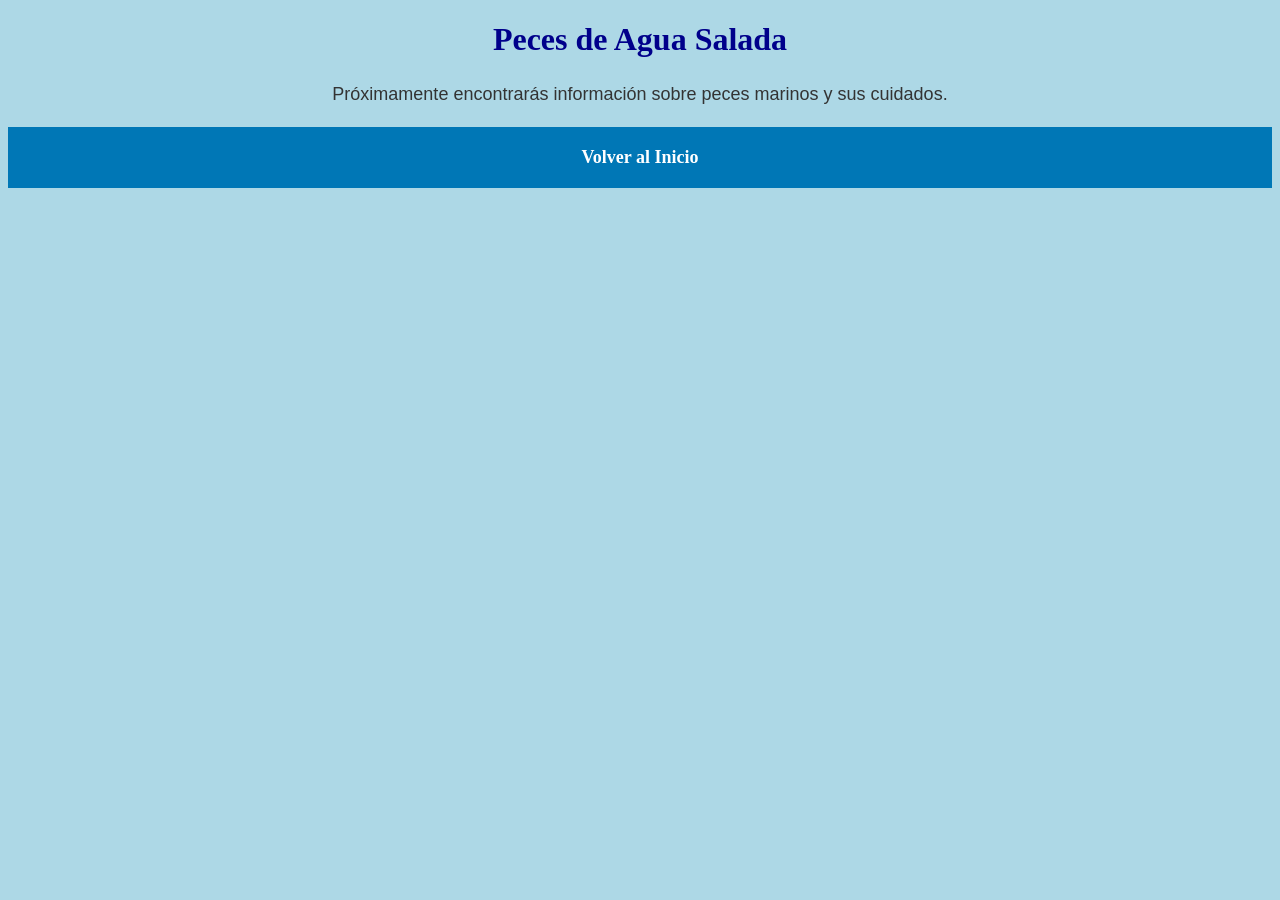
==== agua-salada.html @ ac1f3e97 "Avance Mundo de los Peces" ====
<!DOCTYPE html>
<html lang="es">
<head>
    <meta charset="UTF-8">
    <meta name="viewport" content="width=device-width, initial-scale=1.0">
    <title>Agua Salada - Mundo de los Peces</title>
    <link rel="stylesheet" href="css/style.css">
</head>
<body>
    <h1>Peces de Agua Salada</h1>

    <p>Próximamente encontrarás información
    sobre peces marinos y sus cuidados.</p>

    <nav>
        <a href="index.html">Volver al Inicio</a>
    </nav>
</body>
</html>
---- css/style.css ----
body {
    background-color: lightblue;
}

h1 {
    color: darkblue;
    text-align: center;
}

nav {
    background-color: #0077b6;
    text-align: center;
    padding: 20px;
}

nav a {
    color: white;
    text-decoration: none;
    margin: 0 15px;
    font-size: 18px;
    font-weight: bold;
}

nav a:hover {
    color: #90e0ef;
}
p {
    text-align: center;
    font-family: Arial, sans-serif;
    font-size: 18px;
    color: #333333;
    line-height: 1.6;
    padding: 0 20px;
}
.imagen-pez {
    display: block;
    width: 300px;
    height: 220px;
    max-width: 90%;
    object-fit: cover;
    margin: 20px auto;
    border-radius: 15px;
}
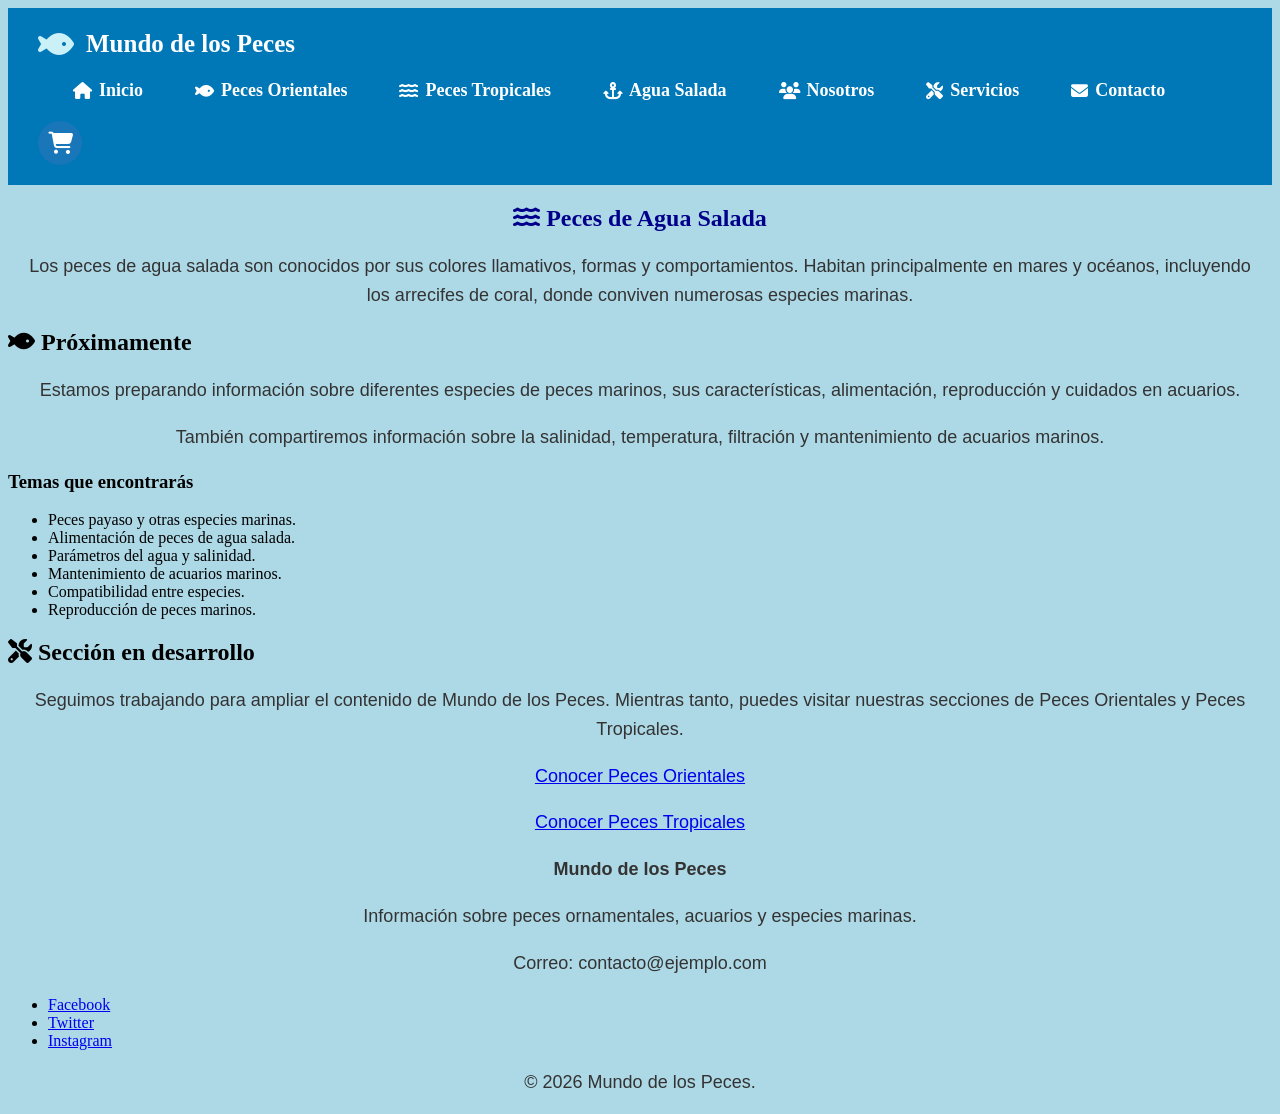
==== commit 08374307: "Actualizar paginas y agregar carrito de tienda" ====
--- a/agua-salada.html
+++ b/agua-salada.html
@@ -1,20 +1,251 @@
 
 <!DOCTYPE html>
 <html lang="es">
+
 <head>
     <meta charset="UTF-8">
     <meta name="viewport" content="width=device-width, initial-scale=1.0">
+
     <title>Agua Salada - Mundo de los Peces</title>
+
+    <!-- Conexión con CSS -->
     <link rel="stylesheet" href="css/style.css">
+
+    <!-- Íconos Font Awesome -->
+    <link rel="stylesheet"
+          href="https://cdnjs.cloudflare.com/ajax/libs/font-awesome/6.7.2/css/all.min.css">
 </head>
+
 <body>
-    <h1>Peces de Agua Salada</h1>
-
-    <p>Próximamente encontrarás información
-    sobre peces marinos y sus cuidados.</p>
-
-    <nav>
-        <a href="index.html">Volver al Inicio</a>
-    </nav>
+
+    <!-- Encabezado principal -->
+    <header class="header">
+
+        <!-- Logo -->
+        <a href="index.html" class="logo">
+            <i class="fa-solid fa-fish"></i>
+            Mundo de los Peces
+        </a>
+
+        <!-- Botón hamburguesa -->
+        <button class="hamburguesa"
+                id="boton-menu"
+                type="button"
+                aria-label="Abrir menú"
+                aria-expanded="false"
+                aria-controls="menu">
+
+            <span></span>
+            <span></span>
+            <span></span>
+        </button>
+
+        <!-- Menú de navegación -->
+        <nav class="menu" id="menu">
+            <ul>
+
+                <li>
+                    <a href="index.html">
+                        <i class="fa-solid fa-house"></i>
+                        Inicio
+                    </a>
+                </li>
+
+                <li>
+                    <a href="orientales.html">
+                        <i class="fa-solid fa-fish"></i>
+                        Peces Orientales
+                    </a>
+                </li>
+
+                <li>
+                    <a href="tropicales.html">
+                        <i class="fa-solid fa-water"></i>
+                        Peces Tropicales
+                    </a>
+                </li>
+
+                <li>
+                    <a href="agua-salada.html">
+                        <i class="fa-solid fa-anchor"></i>
+                        Agua Salada
+                    </a>
+                </li>
+
+                <li>
+                    <a href="nosotros.html">
+                        <i class="fa-solid fa-users"></i>
+                        Nosotros
+                    </a>
+                </li>
+
+                <li>
+                    <a href="servicios.html">
+                        <i class="fa-solid fa-screwdriver-wrench"></i>
+                        Servicios
+                    </a>
+                </li>
+
+                <li>
+                    <a href="contacto.html">
+                        <i class="fa-solid fa-envelope"></i>
+                        Contacto
+                    </a>
+                </li>
+
+            </ul>
+        </nav>
+
+        <!-- Botón de la tienda -->
+        <a href="tienda.html"
+           class="boton-tienda"
+           aria-label="Visitar tienda">
+            <i class="fa-solid fa-cart-shopping"></i>
+        </a>
+
+    </header>
+
+    <!-- Contenido principal -->
+    <main>
+
+        <!-- Introducción -->
+        <section class="historia">
+
+            <h1>
+                <i class="fa-solid fa-water"></i>
+                Peces de Agua Salada
+            </h1>
+
+            <p>
+                Los peces de agua salada son conocidos
+                por sus colores llamativos, formas
+                y comportamientos.
+
+                Habitan principalmente en mares
+                y océanos, incluyendo los arrecifes
+                de coral, donde conviven numerosas
+                especies marinas.
+            </p>
+
+        </section>
+
+        <!-- Próximamente -->
+        <section class="equipo">
+
+            <h2>
+                <i class="fa-solid fa-fish"></i>
+                Próximamente
+            </h2>
+
+            <p>
+                Estamos preparando información
+                sobre diferentes especies de peces
+                marinos, sus características,
+                alimentación, reproducción
+                y cuidados en acuarios.
+            </p>
+
+            <p>
+                También compartiremos información
+                sobre la salinidad, temperatura,
+                filtración y mantenimiento
+                de acuarios marinos.
+            </p>
+
+            <h3>Temas que encontrarás</h3>
+
+            <ul>
+                <li>Peces payaso y otras especies marinas.</li>
+                <li>Alimentación de peces de agua salada.</li>
+                <li>Parámetros del agua y salinidad.</li>
+                <li>Mantenimiento de acuarios marinos.</li>
+                <li>Compatibilidad entre especies.</li>
+                <li>Reproducción de peces marinos.</li>
+            </ul>
+
+        </section>
+
+        <!-- Mensaje -->
+        <section class="servicios">
+
+            <h2>
+                <i class="fa-solid fa-screwdriver-wrench"></i>
+                Sección en desarrollo
+            </h2>
+
+            <p>
+                Seguimos trabajando para ampliar
+                el contenido de Mundo de los Peces.
+
+                Mientras tanto, puedes visitar
+                nuestras secciones de Peces Orientales
+                y Peces Tropicales.
+            </p>
+
+            <p>
+                <a href="orientales.html">
+                    Conocer Peces Orientales
+                </a>
+            </p>
+
+            <p>
+                <a href="tropicales.html">
+                    Conocer Peces Tropicales
+                </a>
+            </p>
+
+        </section>
+
+    </main>
+
+    <!-- Pie de página -->
+    <footer>
+
+        <div>
+            <p><strong>Mundo de los Peces</strong></p>
+
+            <p>
+                Información sobre peces ornamentales,
+                acuarios y especies marinas.
+            </p>
+
+            <p>Correo: contacto@ejemplo.com</p>
+        </div>
+
+        <ul class="redes">
+
+            <li>
+                <a href="https://www.facebook.com/"
+                   target="_blank"
+                   rel="noopener noreferrer">
+                    Facebook
+                </a>
+            </li>
+
+            <li>
+                <a href="https://twitter.com/"
+                   target="_blank"
+                   rel="noopener noreferrer">
+                    Twitter
+                </a>
+            </li>
+
+            <li>
+                <a href="https://www.instagram.com/"
+                   target="_blank"
+                   rel="noopener noreferrer">
+                    Instagram
+                </a>
+            </li>
+
+        </ul>
+
+        <p>&copy; 2026 Mundo de los Peces.</p>
+
+    </footer>
+
+    <!-- JavaScript -->
+    <script src="js/main.js"></script>
+
 </body>
 </html>
--- a/css/style.css
+++ b/css/style.css
@@ -40,4 +40,241 @@
     object-fit: cover;
     margin: 20px auto;
     border-radius: 15px;
-}+}
+
+/* Encabezado principal */
+
+.header {
+    background-color: #0077b6;
+    padding: 20px 30px;
+    display: flex;
+    justify-content: space-between;
+    align-items: center;
+    flex-wrap: wrap;
+}
+
+/* Logo de Mundo de los Peces */
+
+.logo {
+    color: white;
+    font-size: 25px;
+    font-weight: bold;
+    text-decoration: none;
+    display: flex;
+    align-items: center;
+    gap: 12px;
+}
+
+.logo i {
+    font-size: 32px;
+    color: #caf0f8;
+}
+
+/* Menú de navegación */
+
+.menu ul {
+    display: flex;
+    justify-content: center;
+    align-items: center;
+    gap: 22px;
+    list-style: none;
+    margin: 0;
+    padding: 0;
+}
+
+.menu li {
+    list-style: none;
+}
+
+.menu a {
+    color: white;
+    text-decoration: none;
+    font-weight: bold;
+    display: flex;
+    align-items: center;
+    gap: 7px;
+}
+
+.menu a:hover {
+    color: #90e0ef;
+}
+
+.menu i {
+    font-size: 17px;
+}
+
+/* Botón hamburguesa */
+
+.hamburguesa {
+    display: none;
+    background: transparent;
+    border: none;
+    cursor: pointer;
+    padding: 8px;
+}
+
+.hamburguesa span {
+    display: block;
+    width: 28px;
+    height: 3px;
+    background-color: white;
+    margin: 5px 0;
+}
+
+/* Adaptación para celulares */
+
+@media (max-width: 900px) {
+
+    .hamburguesa {
+        display: block;
+    }
+
+    .menu {
+        display: none;
+        width: 100%;
+        margin-top: 15px;
+    }
+
+    .menu.activo {
+        display: block;
+    }
+
+    .menu ul {
+        flex-direction: column;
+        gap: 18px;
+        padding: 15px;
+    }
+
+    .logo {
+        font-size: 20px;
+    }
+}
+
+/* Imágenes de Nosotros y Servicios */
+
+.imagen-seccion {
+    display: block;
+    width: 100%;
+    max-width: 500px;
+    height: 280px;
+    object-fit: cover;
+    border-radius: 12px;
+    margin: 20px auto 30px;
+    box-shadow: 0 4px 12px rgba(0, 0, 0, 0.15);
+}
+
+/* Ajuste para celulares */
+@media (max-width: 600px) {
+    .imagen-seccion {
+        height: 220px;
+    }
+}
+
+/* Botón del carrito en el encabezado */
+
+.boton-tienda {
+    display: flex;
+    align-items: center;
+    justify-content: center;
+    width: 44px;
+    height: 44px;
+    flex-shrink: 0;
+    color: white;
+    background: #1976b9;
+    border-radius: 50%;
+    text-decoration: none;
+    font-size: 22px;
+    transition: 0.3s;
+}
+
+.boton-tienda:hover {
+    background: #00a6d6;
+    transform: scale(1.1);
+}
+
+/* Página de tienda en construcción */
+
+.pagina-tienda {
+    padding: 50px 20px;
+    background: #eef8fc;
+}
+
+.tienda-construccion {
+    max-width: 950px;
+    margin: auto;
+    padding: 35px 25px;
+    background: white;
+    border-radius: 18px;
+    text-align: center;
+    box-shadow: 0 5px 20px rgba(0, 0, 0, 0.1);
+}
+
+.icono-tienda {
+    font-size: 65px;
+    color: #0879b9;
+    margin-bottom: 15px;
+}
+
+.tienda-construccion h1 {
+    color: #064e7c;
+    margin-bottom: 20px;
+}
+
+.tienda-construccion h2 {
+    margin: 30px 0 20px;
+    color: #064e7c;
+}
+
+.categorias-tienda {
+    display: grid;
+    grid-template-columns: repeat(2, 1fr);
+    gap: 20px;
+    margin: 25px 0;
+}
+
+.categorias-tienda > div {
+    padding: 22px;
+    background: #e8f5fb;
+    border-radius: 12px;
+}
+
+.categorias-tienda i {
+    font-size: 32px;
+    color: #0879b9;
+    margin-bottom: 12px;
+}
+
+.categorias-tienda h3 {
+    margin-bottom: 10px;
+}
+
+.mensaje-proceso {
+    font-weight: bold;
+    color: #0879b9;
+    margin: 30px 0;
+}
+
+.regresar-tienda,
+.volver-inicio {
+    display: inline-block;
+    padding: 12px 20px;
+    color: white;
+    background: #0879b9;
+    border-radius: 8px;
+    text-decoration: none;
+}
+
+.regresar-tienda:hover,
+.volver-inicio:hover {
+    background: #064e7c;
+}
+
+@media (max-width: 600px) {
+    .categorias-tienda {
+        grid-template-columns: 1fr;
+    }
+
+    .tienda-construccion {
+        padding: 25px 15px;
+    }
+}
